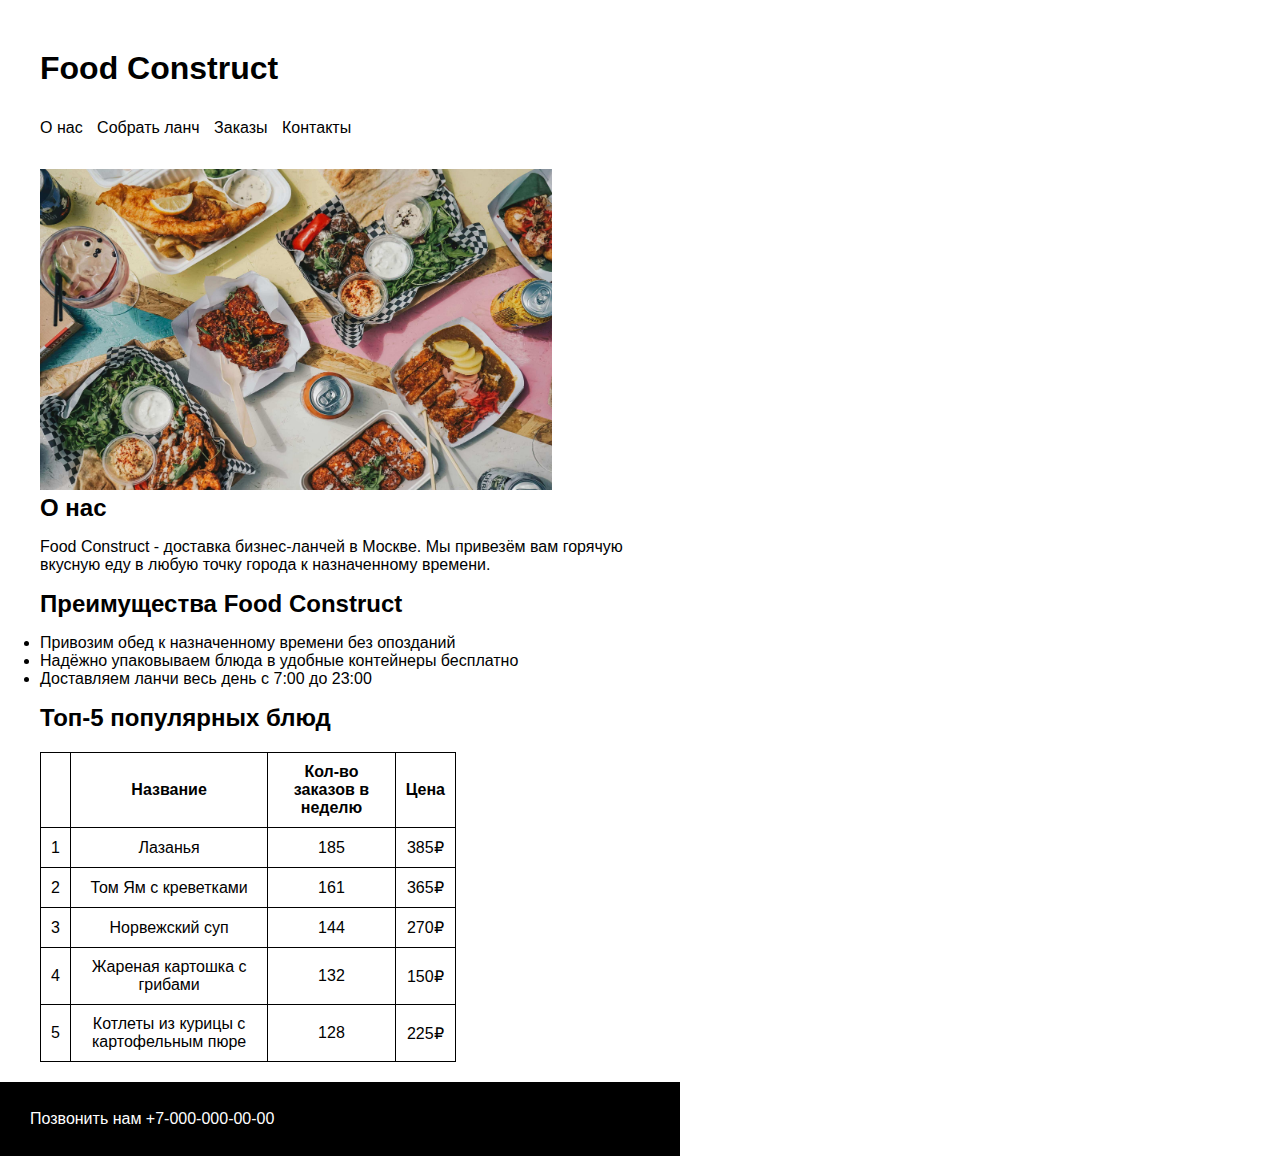
==== laba1.html @ 1540147b "Add files via upload" ====
<!DOCTYPE html>
<html lang="ru">
    <head>
        <meta charset="utf-8">
        <title>Food Construct</title>
        <link rel="stylesheet" href="laba1_styles.css">
    </head>
    <body>
        <header>
            <h1>Food Construct</h1>
            <nav>
                <ul id="navigation">
                    <li><a href="#">О нас</a></li>
                    <li><a href="#">Собрать ланч</a></li>
                    <li><a href="#">Заказы</a></li>
                    <li><a href="#contacts">Контакты</a></li>
                </ul>
            </nav>
        </header>
        <main>
            <section id="about">
                <img src="lunch.jpg" alt="lunch" width="512" height="321">
                <h2>О нас</h2>
                <p>Food Construct - доставка бизнес-ланчей в Москве. Мы привезём вам горячую вкусную еду в любую точку города к назначенному времени.</p>
            </section>
            <section>
                <h2>Преимущества Food Construct</h2>
                    <ul>
                        <li>Привозим обед к назначенному времени без опозданий</li>
                        <li>Надёжно упаковываем блюда в удобные контейнеры бесплатно</li>
                        <li>Доставляем ланчи весь день с 7:00 до 23:00</li>
                    </ul>
            </section>
            <section>
                <h2>Топ-5 популярных блюд</h2>
                <table>
                    <thead>
                        <tr>
                            <th></th>
                            <th>Название</th>
                            <th>Кол-во заказов в неделю</th>
                            <th>Цена</th>
                        </tr>
                    </thead>
                    <tbody>
                        <tr>
                            <td>1</td>
                            <td>Лазанья</td>
                            <td>185</td>
                            <td>385₽</td>
                        </tr>
                        <tr>
                            <td>2</td>
                            <td>Том Ям с креветками</td>
                            <td>161</td>
                            <td>365₽</td>
                        </tr>
                        <tr>
                            <td>3</td>
                            <td>Норвежский суп</td>
                            <td>144</td>
                            <td>270₽</td>
                        </tr>
                        <tr>
                            <td>4</td>
                            <td>Жареная картошка с грибами</td>
                            <td>132</td>
                            <td>150₽</td>
                        </tr>
                        <tr>
                            <td>5</td>
                            <td>Котлеты из курицы с картофельным пюре</td>
                            <td>128</td>
                            <td>225₽</td>
                        </tr>
                    </tbody>
                </table>
            </section>
        </main>
        <footer id="contacts">
            <p>Позвонить нам <a href="tel:+70000000000">+7-000-000-00-00</a></p>
        </footer>
    </body>
</html>
---- laba1_styles.css ----
body {
    margin: 50px 0 0 40px;
    width: 50%;
    font-family: "Arial", "Roboto", sans-serif;
}

nav {
    margin: 0;
}

a {
    color: white;
    text-decoration: none;
}

nav a {
    color: black;
    text-decoration: none;
}

a:hover {
    color: orangered;
}

#navigation {
    padding: 0;
    list-style: none;
    margin: 32px 0 32px 0;
}

#navigation li {
    display: inline;
    margin-right: 10px;
}

ul {
    padding: 0;
}

h1 {
    margin: 0;
}

h2 {
    margin: 0;
}

table, th, td {
    border: 1px solid black;
    border-collapse: collapse;
}

table {
    width: 65%;
    margin: 20px 0 20px 0;
}

th {
    padding: 10px;
}

td {
    text-align: center;
    padding: 10px;
}

footer {
    background-color: black;
    color:white;
    padding: 12px 12px;
    padding-left:30px;
    margin: 0 0 0 -40px;
}
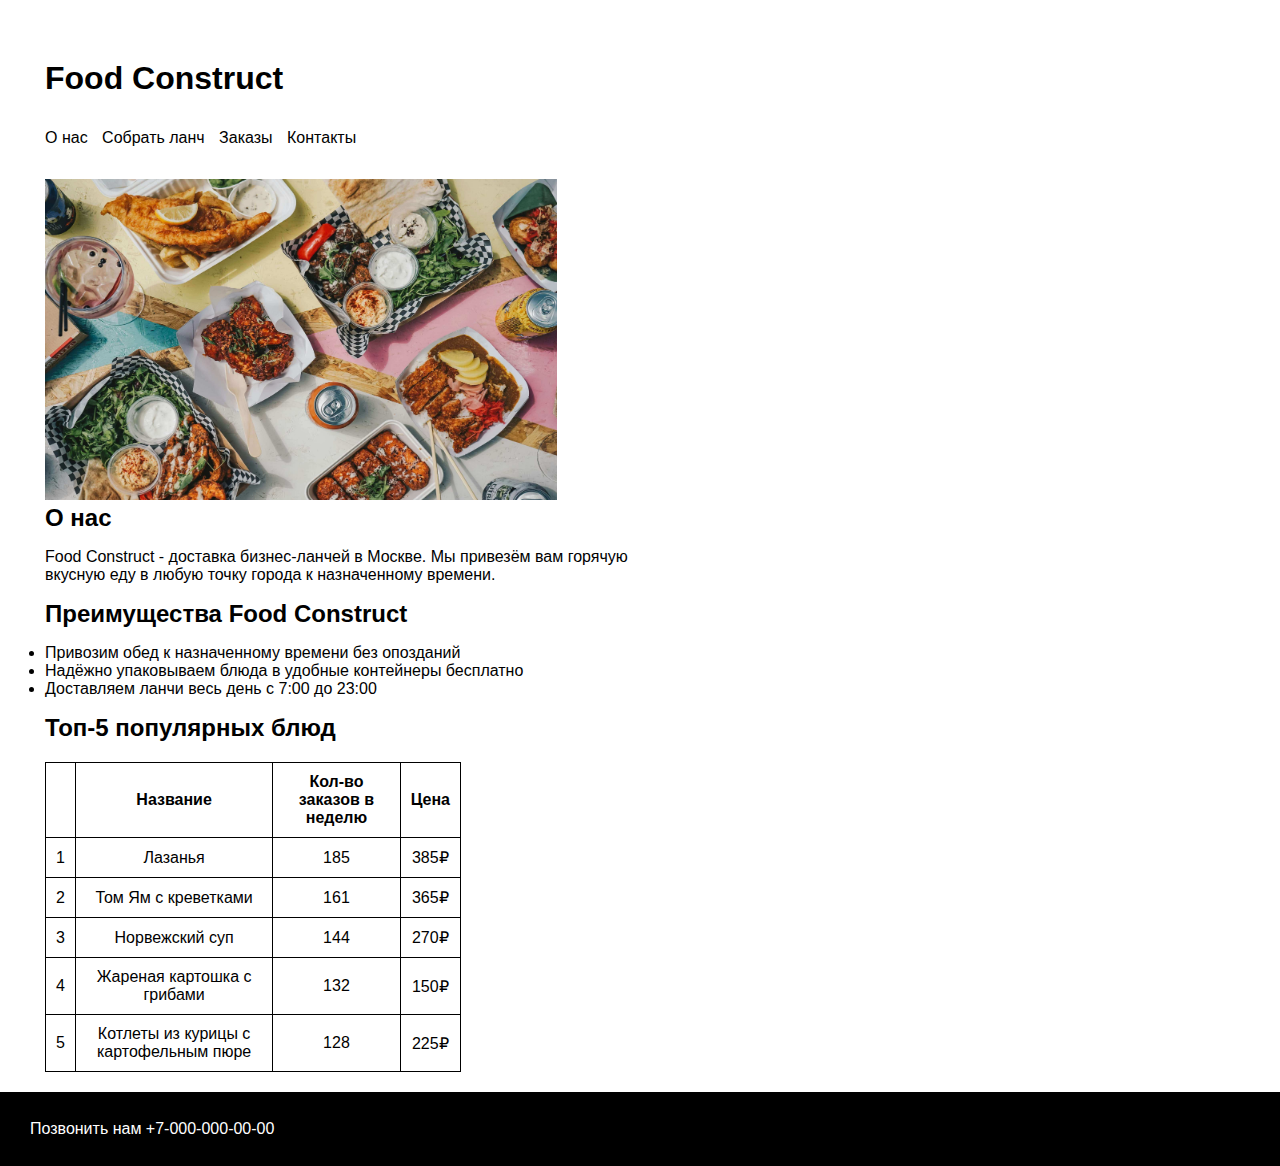
==== commit aa7fbf2f: "Update and rename index.html to laba1.html" ====
--- a/laba1.html
+++ b/laba1.html
@@ -81,4 +81,4 @@
             <p>Позвонить нам <a href="tel:+70000000000">+7-000-000-00-00</a></p>
         </footer>
     </body>
-</html>+</html>
--- a/laba1_styles.css
+++ b/laba1_styles.css
@@ -1,11 +1,11 @@
+* {
+    box-sizing: border-box;
+}
+
 body {
-    margin: 50px 0 0 40px;
+    margin: 60px 45px;
     width: 50%;
     font-family: "Arial", "Roboto", sans-serif;
-}
-
-nav {
-    margin: 0;
 }
 
 a {
@@ -67,7 +67,9 @@
 footer {
     background-color: black;
     color:white;
-    padding: 12px 12px;
-    padding-left:30px;
-    margin: 0 0 0 -40px;
+    padding: 12px;
+    padding-left: 30px;
+    margin-left: -45px;
+    position: absolute;
+    width: 100%;
 }